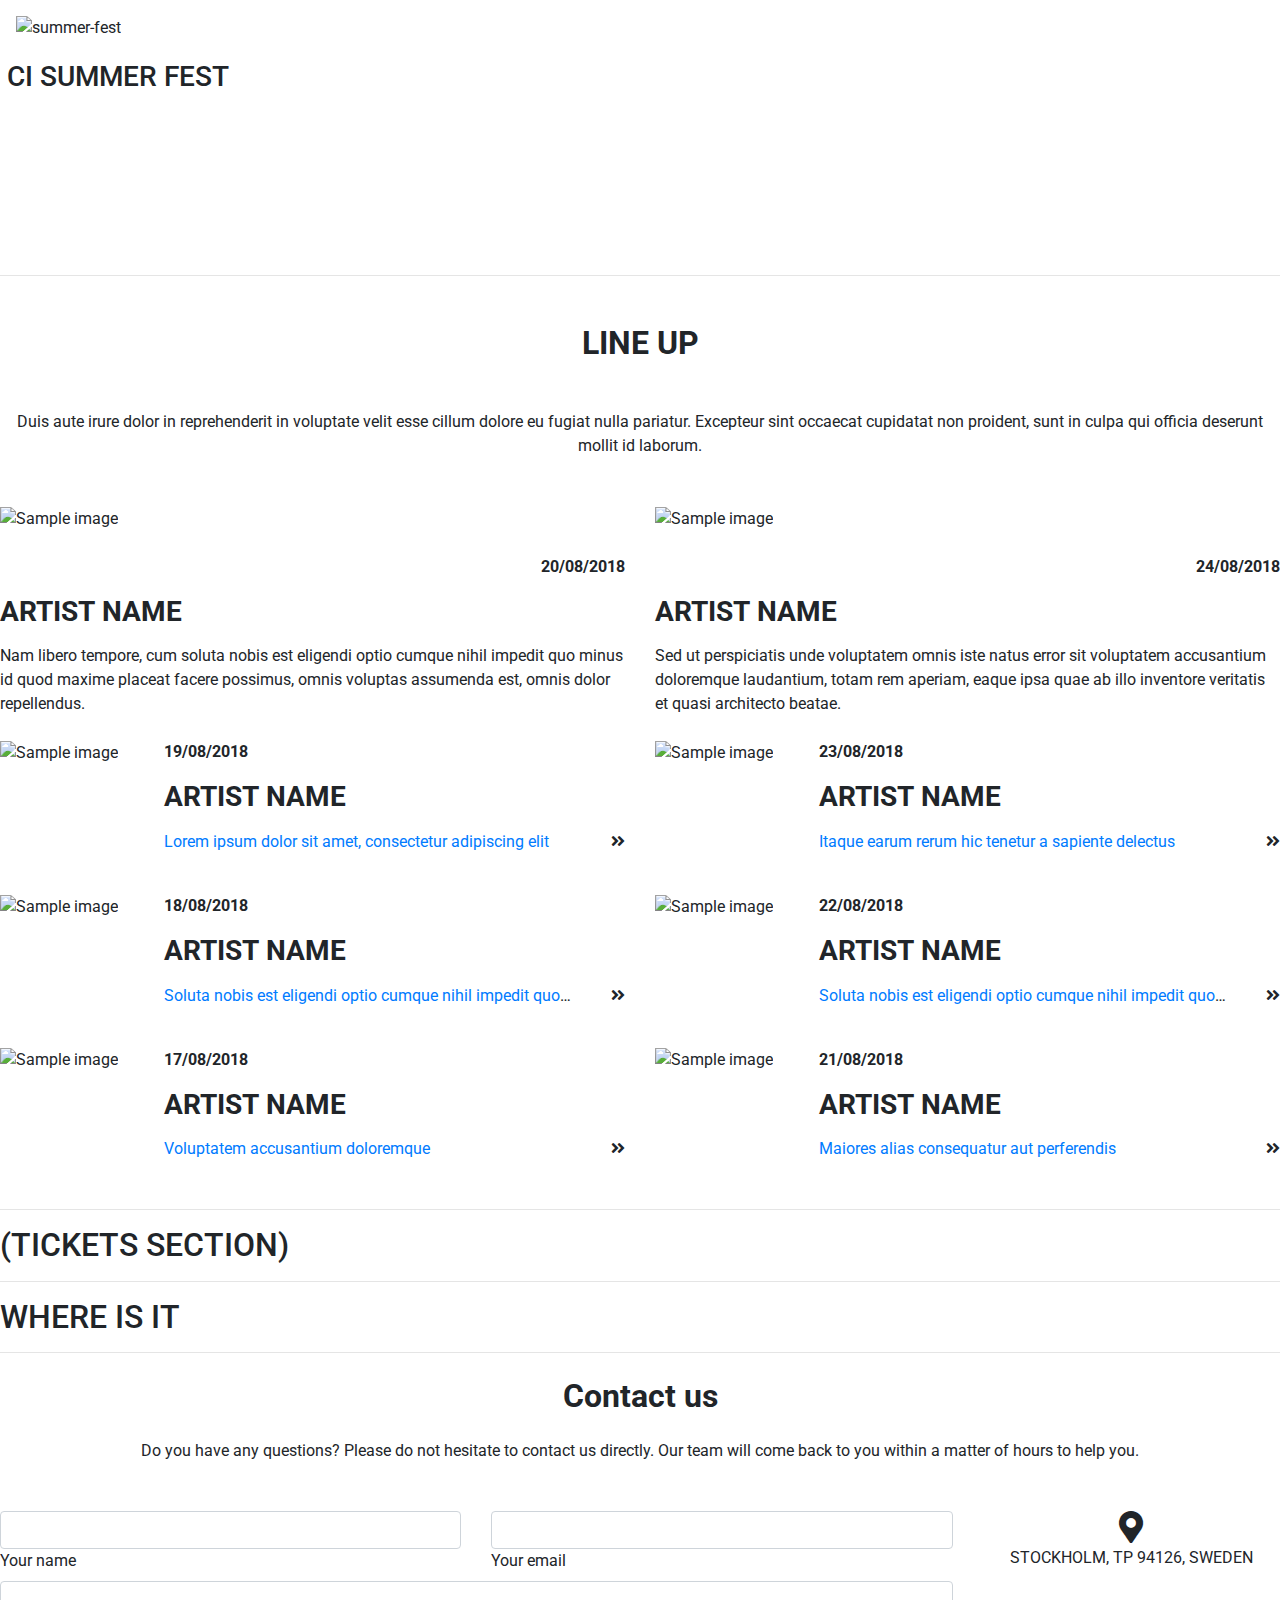
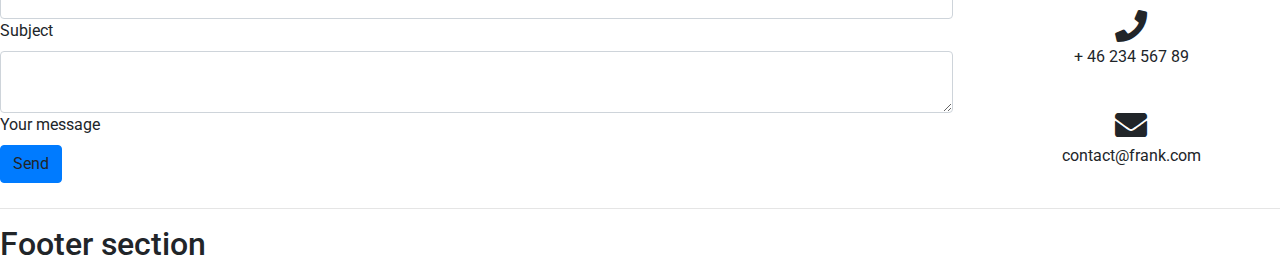
==== index.html @ f7950923 "my index" ====
<!DOCTYPE html>
<html lang="en">

<head>
    <meta charset="UTF-8">
    <meta name="viewport" content="width=device-width, initial-scale=1.0">
    <meta http-equiv="X-UA-Compatible" content="ie=edge">
    <title>Summer Fest</title>
    <link rel="stylesheet" href="style.css">
    <!-- Font Awesome -->
    <link rel="stylesheet" href="https://use.fontawesome.com/releases/v5.8.2/css/all.css">
    <!-- Bootstrap core CSS -->
    <link href="https://cdnjs.cloudflare.com/ajax/libs/twitter-bootstrap/4.3.1/css/bootstrap.min.css" rel="stylesheet">
    <!-- Material Design Bootstrap -->
    <link href="https://cdnjs.cloudflare.com/ajax/libs/mdbootstrap/4.8.7/css/mdb.min.css" rel="stylesheet">
    <link href="https://fonts.googleapis.com/css?family=Aldrich|Roboto&display=swap" rel="stylesheet">
    <link href="https://fonts.googleapis.com/css?family=Eagle+Lake&display=swap" rel="stylesheet">
</head>

<body>
    <!--Navbar -->
    <nav class="mb-1 navbar navbar-expand-lg navbar-dark .z-depth-5">
        <img src="summer-fest.png" alt="summer-fest">
        <button class="navbar-toggler" type="button" data-toggle="collapse" data-target="#navbarSupportedContent-4" aria-controls="navbarSupportedContent-4" aria-expanded="false" aria-label="Toggle navigation">
      <span class="navbar-toggler-icon"></span>
    </button>
        <div class="collapse navbar-collapse" id="navbarSupportedContent-4">
            <ul class="navbar-nav ml-auto">
                <li class="nav-item active">
                    <a class="nav-link" href="#" onclick="smoothScroll(document.getElementById('lineup'))">
                         LineUp
                        <span class="sr-only">(current)</span>
                    </a>
                </li>
                <li class="nav-item">
                    <a class="nav-link" href="#" onclick="smoothScroll(document.getElementById('tickets'))">
                         Tickets</a>
                </li>
                <li class="nav-item">
                    <a class="nav-link" href="#" onclick="smoothScroll(document.getElementById('location'))">
                         Location</a>
                </li>
                <li class="nav-item">
                    <a class="nav-link" href="#" onclick="smoothScroll(document.getElementById('contactus'))">
                         Contact Us</a>
                </li>
                <li class="nav-item dropdown">
                    <a class="nav-link dropdown-toggle" id="navbarDropdownMenuLink-4" data-toggle="dropdown" aria-haspopup="true" aria-expanded="false">
                        Sign IN/Up </a>
                    <div class="dropdown-menu dropdown-menu-right dropdown-info" aria-labelledby="navbarDropdownMenuLink-4">
                        <a class="dropdown-item" href="#">SignIN</a>
                        <a class="dropdown-item" href="#">SignUP</a>
                    </div>
                </li>
            </ul>
        </div>
    </nav>
    <!--/.Navbar -->

    <section id="calling">
        <div class="calling">
            <div class="video-overlay">
                <h3> CI SUMMER FEST</h3>
            </div>

            <video class="video-fluid z-depth-1" autoplay loop muted>
                   
                    <source src="video/Party.mp4" type="video/mp4" />
                  </video>
        </div>

    </section>
    <hr class="spacer ">

    <section id="lineup">
        <!--Section: Live preview-->
        <section id="v-1">

            <!-- Section: Magazine v.1 -->
            <section class="magazine-section my-5">

                <!-- Section heading -->
                <h2 class="h1-responsive font-weight-bold text-center my-5">LINE UP</h2>
                <!-- Section description -->
                <p class="text-center dark-grey-text w-responsive mx-auto mb-5">Duis aute irure dolor in reprehenderit in voluptate velit esse cillum dolore eu fugiat nulla pariatur. Excepteur sint occaecat cupidatat non proident, sunt in culpa qui officia deserunt mollit id laborum.</p>

                <!-- Grid row -->
                <div class="row">

                    <!-- Grid column -->
                    <div class="col-lg-6 col-md-12">

                        <!-- Featured news -->
                        <div class="single-news mb-4">

                            <!-- Image -->
                            <div class="view overlay rounded z-depth-1-half mb-4">
                                <img class="img-fluid" src="https://mdbootstrap.com/img/Photos/Others/images/82.jpg" alt="Sample image">
                                <a>
                                    <div class="mask rgba-white-slight"></div>
                                </a>
                            </div>

                            <!-- Data -->
                            <div class="news-data d-flex justify-content-between">
                                <a href="#!" class="light-blue-text">

                                </a>
                                <p class="font-weight-bold dark-grey-text"><i class="fas fa-clock-o pr-2"></i>20/08/2018</p>
                            </div>

                            <!-- Excerpt -->
                            <h3 class="font-weight-bold dark-grey-text mb-3"><a>ARTIST NAME</a></h3>
                            <p class="dark-grey-text">Nam libero tempore, cum soluta nobis est eligendi optio cumque nihil impedit quo minus id quod maxime placeat facere possimus, omnis voluptas assumenda est, omnis dolor repellendus.
                            </p>

                        </div>
                        <!-- Featured news -->

                        <!-- Small news -->
                        <div class="single-news mb-4">

                            <!-- Grid row -->
                            <div class="row">

                                <!-- Grid column -->
                                <div class="col-md-3">

                                    <!--Image-->
                                    <div class="view overlay rounded z-depth-1 mb-4">
                                        <img class="img-fluid" src="https://mdbootstrap.com/img/Photos/Others/photo8.jpg" alt="Sample image">
                                        <a>
                                            <div class="mask rgba-white-slight"></div>
                                        </a>
                                    </div>

                                </div>
                                <!-- Grid column -->

                                <!-- Grid column -->
                                <div class="col-md-9">

                                    <!-- Excerpt -->
                                    <p class="font-weight-bold dark-grey-text">19/08/2018</p>
                                    <h3 class="font-weight-bold dark-grey-text mb-3"><a>ARTIST NAME</a></h3>
                                    <div class="d-flex justify-content-between">
                                        <div class="col-11 text-truncate pl-0 mb-3">
                                            <a href="#!" class="dark-grey-text">Lorem ipsum dolor sit amet, consectetur adipiscing elit</a>
                                        </div>
                                        <a><i class="fas fa-angle-double-right"></i></a>
                                    </div>

                                </div>
                                <!-- Grid column -->

                            </div>
                            <!-- Grid row -->

                        </div>
                        <!-- Small news -->

                        <!-- Small news -->
                        <div class="single-news mb-4">

                            <!-- Grid row -->
                            <div class="row">

                                <!-- Grid column -->
                                <div class="col-md-3">

                                    <!--Image-->
                                    <div class="view overlay rounded z-depth-1 mb-4">
                                        <img class="img-fluid" src="https://mdbootstrap.com/img/Photos/Others/images/54.jpg" alt="Sample image">
                                        <a>
                                            <div class="mask rgba-white-slight"></div>
                                        </a>
                                    </div>

                                </div>
                                <!-- Grid column -->

                                <!-- Grid column -->
                                <div class="col-md-9">

                                    <!-- Excerpt -->
                                    <p class="font-weight-bold dark-grey-text">18/08/2018</p>
                                    <h3 class="font-weight-bold dark-grey-text mb-3"><a>ARTIST NAME</a></h3>
                                    <div class="d-flex justify-content-between">
                                        <div class="col-11 text-truncate pl-0 mb-3">
                                            <a href="#!" class="dark-grey-text">Soluta nobis est eligendi optio cumque nihil impedit
                          quo
                          minus</a>
                                        </div>
                                        <a><i class="fas fa-angle-double-right"></i></a>
                                    </div>

                                </div>
                                <!-- Grid column -->

                            </div>
                            <!-- Grid row -->

                        </div>
                        <!-- Small news -->

                        <!-- Small news -->
                        <div class="single-news mb-lg-0 mb-4">

                            <!-- Grid row -->
                            <div class="row">

                                <!-- Grid column -->
                                <div class="col-md-3">

                                    <!--Image-->
                                    <div class="view overlay rounded z-depth-1 mb-lg-0 mb-4">
                                        <img class="img-fluid" src="https://mdbootstrap.com/img/Photos/Others/images/49.jpg" alt="Sample image">
                                        <a>
                                            <div class="mask rgba-white-slight"></div>
                                        </a>
                                    </div>

                                </div>
                                <!-- Grid column -->

                                <!-- Grid column -->
                                <div class="col-md-9">

                                    <!-- Excerpt -->
                                    <p class="font-weight-bold dark-grey-text">17/08/2018</p>
                                    <h3 class="font-weight-bold dark-grey-text mb-3"><a>ARTIST NAME</a></h3>
                                    <div class="d-flex justify-content-between">
                                        <div class="col-11 text-truncate pl-0 mb-lg-0 mb-3">
                                            <a href="#!" class="dark-grey-text">Voluptatem accusantium doloremque</a>
                                        </div>
                                        <a><i class="fas fa-angle-double-right"></i></a>
                                    </div>

                                </div>
                                <!-- Grid column -->

                            </div>
                            <!-- Grid row -->

                        </div>
                        <!-- Small news -->

                    </div>
                    <!-- Grid column -->

                    <!-- Grid column -->
                    <div class="col-lg-6 col-md-12">

                        <!-- Featured news -->
                        <div class="single-news mb-4">

                            <!-- Image -->
                            <div class="view overlay rounded z-depth-1-half mb-4">
                                <img class="img-fluid" src="https://mdbootstrap.com/img/Photos/Others/images/84.jpg" alt="Sample image">
                                <a>
                                    <div class="mask rgba-white-slight"></div>
                                </a>
                            </div>

                            <!-- Data -->
                            <div class="news-data d-flex justify-content-between">
                                <a href="#!" class="pink-text">

                                </a>
                                <p class="font-weight-bold dark-grey-text"><i class="fas fa-clock-o pr-2"></i>24/08/2018</p>
                            </div>

                            <!-- Excerpt -->
                            <h3 class="font-weight-bold dark-grey-text mb-3">
                                <a>
                                    <h3 class="font-weight-bold dark-grey-text mb-3"><a>ARTIST NAME</a></h3>
                                </a>
                            </h3>
                            <p class="dark-grey-text">Sed ut perspiciatis unde voluptatem omnis iste natus error sit voluptatem accusantium doloremque laudantium, totam rem aperiam, eaque ipsa quae ab illo inventore veritatis et quasi architecto beatae.</p>

                        </div>
                        <!-- Featured news -->

                        <!-- Small news -->
                        <div class="single-news mb-4">

                            <!-- Grid row -->
                            <div class="row">

                                <!-- Grid column -->
                                <div class="col-md-3">

                                    <!--Image-->
                                    <div class="view overlay rounded z-depth-1 mb-4">
                                        <img class="img-fluid" src="https://mdbootstrap.com/img/Photos/Others/images/86.jpg" alt="Sample image">
                                        <a>
                                            <div class="mask rgba-white-slight"></div>
                                        </a>
                                    </div>

                                </div>
                                <!-- Grid column -->

                                <!-- Grid column -->
                                <div class="col-md-9">

                                    <!-- Excerpt -->
                                    <p class="font-weight-bold dark-grey-text">23/08/2018</p>
                                    <h3 class="font-weight-bold dark-grey-text mb-3"><a>ARTIST NAME</a></h3>
                                    <div class="d-flex justify-content-between">
                                        <div class="col-11 text-truncate pl-0 mb-3">
                                            <a href="#!" class="dark-grey-text">Itaque earum rerum hic tenetur a sapiente delectus</a>
                                        </div>
                                        <a><i class="fas fa-angle-double-right"></i></a>
                                    </div>

                                </div>
                                <!-- Grid column -->

                            </div>
                            <!-- Grid row -->

                        </div>
                        <!-- Small news -->

                        <!-- Small news -->
                        <div class="single-news mb-4">

                            <!-- Grid row -->
                            <div class="row">

                                <!-- Grid column -->
                                <div class="col-md-3">

                                    <!--Image-->
                                    <div class="view overlay rounded z-depth-1 mb-4">
                                        <img class="img-fluid" src="https://mdbootstrap.com/img/Photos/Others/images/48.jpg" alt="Sample image">
                                        <a>
                                            <div class="mask rgba-white-slight"></div>
                                        </a>
                                    </div>

                                </div>
                                <!-- Grid column -->

                                <!-- Grid column -->
                                <div class="col-md-9">

                                    <!-- Excerpt -->
                                    <p class="font-weight-bold dark-grey-text">22/08/2018</p>
                                    <h3 class="font-weight-bold dark-grey-text mb-3"><a>ARTIST NAME</a></h3>
                                    <div class="d-flex justify-content-between">
                                        <div class="col-11 text-truncate pl-0 mb-3">
                                            <a href="#!" class="dark-grey-text">Soluta nobis est eligendi optio cumque nihil impedit
                          quo
                          minus</a>
                                        </div>
                                        <a><i class="fas fa-angle-double-right"></i></a>
                                    </div>

                                </div>
                                <!-- Grid column -->

                            </div>
                            <!-- Grid row -->

                        </div>
                        <!-- Small news -->

                        <!-- Small news -->
                        <div class="single-news">

                            <!-- Grid row -->
                            <div class="row">

                                <!-- Grid column -->
                                <div class="col-md-3">

                                    <!--Image-->
                                    <div class="view overlay rounded z-depth-1 mb-md-0 mb-4">
                                        <img class="img-fluid" src="https://mdbootstrap.com/img/Photos/Horizontal/E-commerce/Products/img%20(56).jpg" alt="Sample image">
                                        <a>
                                            <div class="mask rgba-white-slight"></div>
                                        </a>
                                    </div>

                                </div>
                                <!-- Grid column -->

                                <!-- Grid column -->
                                <div class="col-md-9">

                                    <!-- Excerpt -->
                                    <p class="font-weight-bold dark-grey-text">21/08/2018</p>
                                    <h3 class="font-weight-bold dark-grey-text mb-3"><a>ARTIST NAME</a></h3>
                                    <div class="d-flex justify-content-between">
                                        <div class="col-11 text-truncate pl-0">
                                            <a href="#!" class="dark-grey-text">Maiores alias consequatur aut perferendis</a>
                                        </div>
                                        <a><i class="fas fa-angle-double-right"></i></a>
                                    </div>

                                </div>
                                <!-- Grid column -->

                            </div>
                            <!-- Grid row -->

                        </div>
                        <!-- Small news -->

                    </div>
                    <!-- Grid column -->

                </div>
                <!-- Grid row -->

            </section>
            <!-- Section: Magazine v.1 -->

        </section>
        <!--Section: Live preview-->

    </section>
    <hr class="spacer ">

    <section id="tickets">
        <h2>(TICKETS SECTION)</h2>

    </section>
    <hr class="spacer ">

    <section id="location">
        <h2>WHERE IS IT</h2>
        <div id="map"></div>

    </section>
    <hr class="spacer ">

    <section id="contactus">

        <!--Section: Contact v.2-->
        <section class="mb-4">

            <!--Section heading-->
            <h2 class="h1-responsive font-weight-bold text-center my-4">Contact us</h2>
            <!--Section description-->
            <p class="text-center w-responsive mx-auto mb-5">Do you have any questions? Please do not hesitate to contact us directly. Our team will come back to you within a matter of hours to help you.</p>

            <div class="row">

                <!--Grid column-->
                <div class="col-md-9 mb-md-0 mb-5">
                    <form id="contact-form" name="contact-form" action="mail.php" method="POST">

                        <!--Grid row-->
                        <div class="row">

                            <!--Grid column-->
                            <div class="col-md-6">
                                <div class="md-form mb-0">
                                    <input type="text" id="name" name="name" class="form-control">
                                    <label for="name" class="">Your name</label>
                                </div>
                            </div>
                            <!--Grid column-->

                            <!--Grid column-->
                            <div class="col-md-6">
                                <div class="md-form mb-0">
                                    <input type="text" id="email" name="email" class="form-control">
                                    <label for="email" class="">Your email</label>
                                </div>
                            </div>
                            <!--Grid column-->

                        </div>
                        <!--Grid row-->

                        <!--Grid row-->
                        <div class="row">
                            <div class="col-md-12">
                                <div class="md-form mb-0">
                                    <input type="text" id="subject" name="subject" class="form-control">
                                    <label for="subject" class="">Subject</label>
                                </div>
                            </div>
                        </div>
                        <!--Grid row-->

                        <!--Grid row-->
                        <div class="row">

                            <!--Grid column-->
                            <div class="col-md-12">

                                <div class="md-form">
                                    <textarea type="text" id="message" name="message" rows="2" class="form-control md-textarea"></textarea>
                                    <label for="message">Your message</label>
                                </div>

                            </div>
                        </div>
                        <!--Grid row-->

                    </form>

                    <div class="text-center text-md-left">
                        <a class="btn btn-primary" onclick="document.getElementById('contact-form').submit();">Send</a>
                    </div>
                    <div class="status"></div>
                </div>
                <!--Grid column-->

                <!--Grid column-->
                <div class="col-md-3 text-center">
                    <ul class="list-unstyled mb-0">
                        <li><i class="fas fa-map-marker-alt fa-2x"></i>
                            <p>STOCKHOLM, TP 94126, SWEDEN</p>
                        </li>

                        <li><i class="fas fa-phone mt-4 fa-2x"></i>
                            <p>+ 46 234 567 89</p>
                        </li>

                        <li><i class="fas fa-envelope mt-4 fa-2x"></i>
                            <p>contact@frank.com</p>
                        </li>
                    </ul>
                </div>
                <!--Grid column-->

            </div>

        </section>
        <!--Section: Contact v.2-->

    </section>
    <hr class="spacer ">
    <h2>Footer section</h2>
    <section id="footer">


    </section>








    <!--map script-->

    <script src="https://developers.google.com/maps/documentation/javascript/examples/markerclusterer/markerclusterer.js">
    </script>
    <script async defer src="https://maps.googleapis.com/maps/api/js?key=AIzaSyA6pdCrVsqA6Rtqsj4NdUhnxN4kLAmQtAM&callback=initMap">
    </script>
    <script>
        function initMap() {
            var map = new google.maps.Map(document.getElementById("map"), {
                zoom: 15,
                center: {
                    lat: 59.362170,
                    lng: 18.057896
                }
            });
            var labels = "ABCDEFGHIJKLMONPQRSTUVWXYZ";
            var locations = [{
                lat: 59.362170,
                lng: 18.057896
            }];
            var markers = locations.map(function(location, i) {
                return new google.maps.Marker({
                    position: location,
                    label: labels[i % labels.length]
                });
            });
            var markerCluster = new MarkerClusterer(map, markers, {
                imagePath: 'https://developers.google.com/maps/documentation/javascript/examples/markerclusterer/m'
            });
        }
    </script>


    <!--scroll script-->


    <script>
        //scroll to the map
        window.smoothScroll = function(target) {
            var scrollContainer = target;
            do { //find scroll container
                scrollContainer = scrollContainer.parentNode;
                if (!scrollContainer) return;
                scrollContainer.scrollTop += 1;
            } while (scrollContainer.scrollTop == 0);
            var targetY = 0;
            do { //find the top of target relatively to the container
                if (target == scrollContainer) break;
                targetY += target.offsetTop;
            } while (target = target.offsetParent);
            scroll = function(c, a, b, i) {
                    i++;
                    if (i > 30) return;
                    c.scrollTop = a + (b - a) / 30 * i;
                    setTimeout(function() {
                        scroll(c, a, b, i);
                    }, 20);
                }
                // start scrolling
            scroll(scrollContainer, scrollContainer.scrollTop, targetY, 0);
        }
    </script>






    <!-- JQuery -->
    <script type="text/javascript" src="https://cdnjs.cloudflare.com/ajax/libs/jquery/3.4.1/jquery.min.js"></script>
    <!-- Bootstrap tooltips -->
    <script type="text/javascript" src="https://cdnjs.cloudflare.com/ajax/libs/popper.js/1.14.4/umd/popper.min.js"></script>
    <!-- Bootstrap core JavaScript -->
    <script type="text/javascript" src="https://cdnjs.cloudflare.com/ajax/libs/twitter-bootstrap/4.3.1/js/bootstrap.min.js"></script>
    <!-- MDB core JavaScript -->
    <script type="text/javascript" src="https://cdnjs.cloudflare.com/ajax/libs/mdbootstrap/4.8.7/js/mdb.min.js"></script>
</body>

</html>
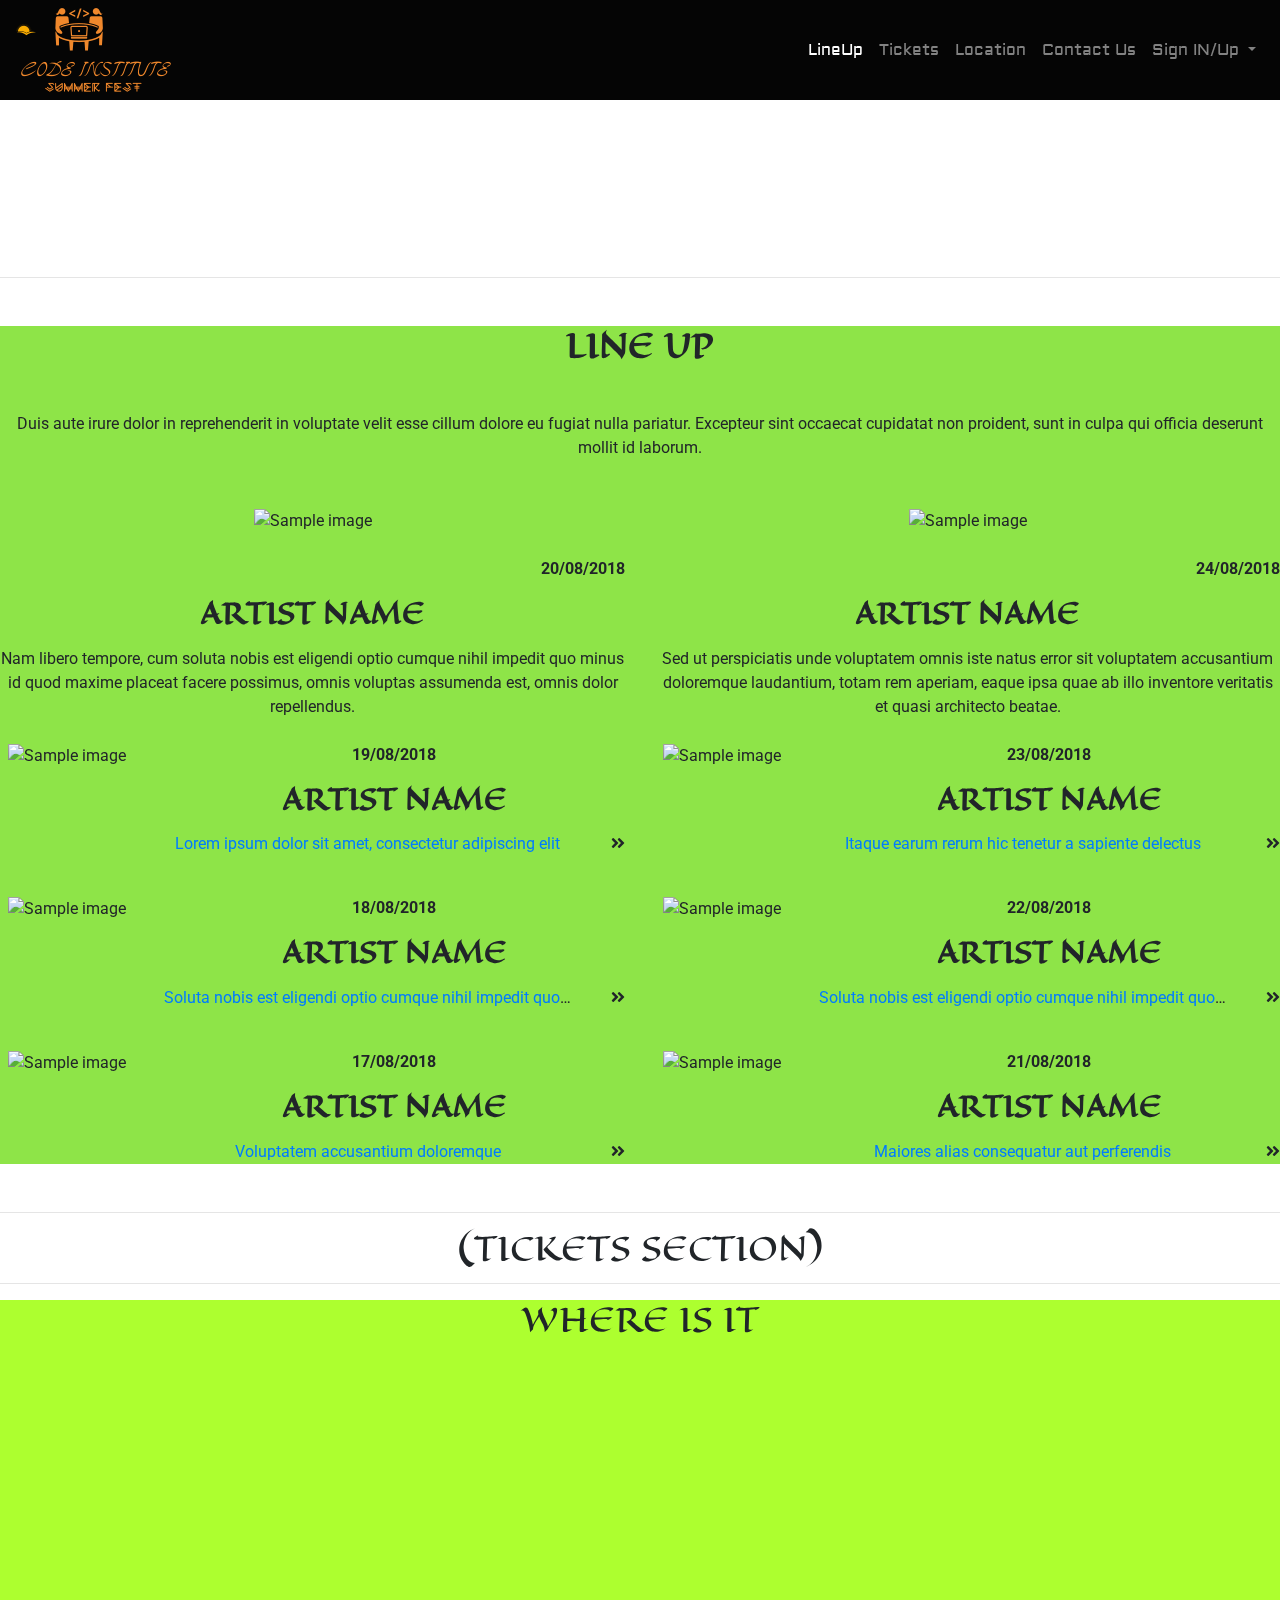
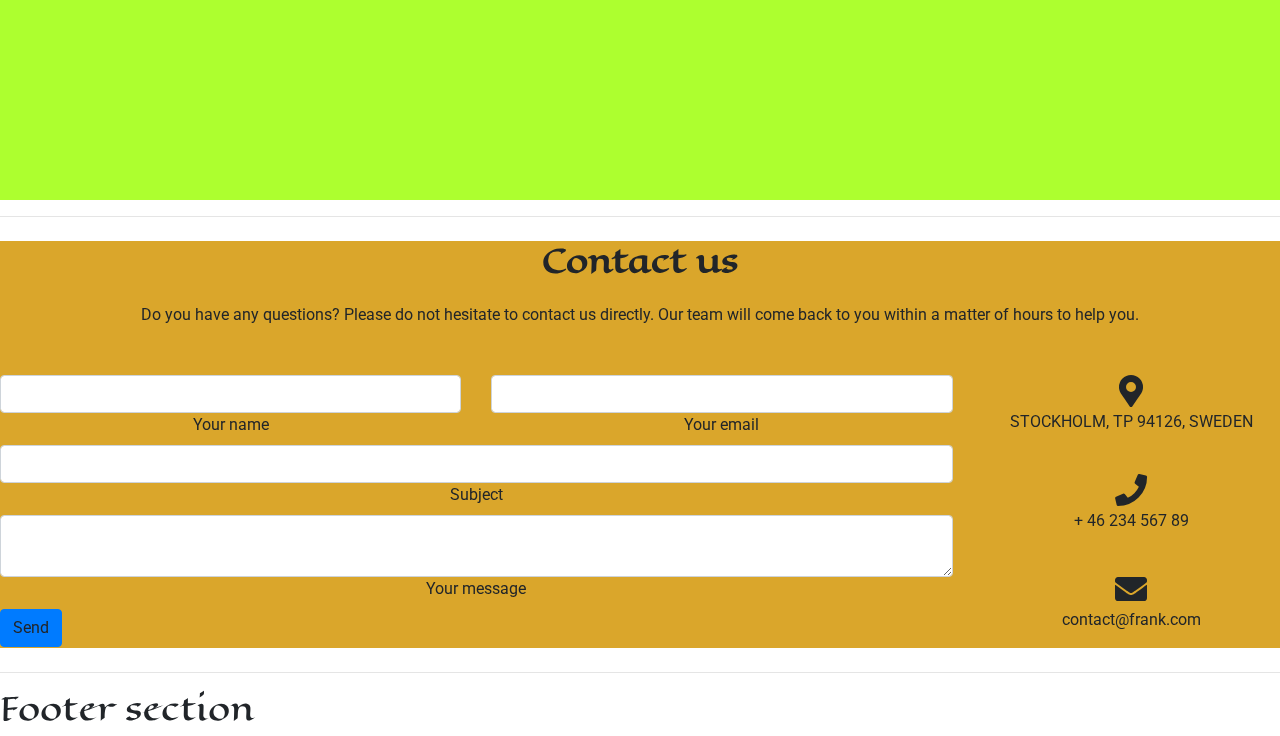
==== commit f2d9ab3d: "my index" ====
--- a/index.html
+++ b/index.html
@@ -57,7 +57,7 @@
     </nav>
     <!--/.Navbar -->
 
-    <section id="calling">
+    <section id="calling" .z-depth-5>
         <div class="calling">
             <div class="video-overlay">
                 <h3> CI SUMMER FEST</h3>
@@ -72,7 +72,7 @@
     </section>
     <hr class="spacer ">
 
-    <section id="lineup">
+    <section id="lineup" .z-depth-5>
         <!--Section: Live preview-->
         <section id="v-1">
 
@@ -424,20 +424,20 @@
     </section>
     <hr class="spacer ">
 
-    <section id="tickets">
+    <section id="tickets" .z-depth-5>
         <h2>(TICKETS SECTION)</h2>
 
     </section>
     <hr class="spacer ">
 
-    <section id="location">
+    <section id="location" .z-depth-5>
         <h2>WHERE IS IT</h2>
         <div id="map"></div>
 
     </section>
     <hr class="spacer ">
 
-    <section id="contactus">
+    <section id="contactus" .z-depth-5>
 
         <!--Section: Contact v.2-->
         <section class="mb-4">
@@ -538,7 +538,7 @@
     </section>
     <hr class="spacer ">
     <h2>Footer section</h2>
-    <section id="footer">
+    <section id="footer" .z-depth-5>
 
 
     </section>
--- a/style.css
+++ b/style.css
@@ -0,0 +1,91 @@
+.navbar {
+    background-color: #050505;
+}
+
+.nav-item:hover {
+    background: #67c41b;
+    border: 3px solid white;
+    border-radius: 4px;
+}
+
+nav {
+    font-family: 'Roboto', sans-serif;
+    font-family: 'Aldrich', sans-serif;
+}
+
+.navbar-collapse {
+    background-color: #050505;
+}
+
+.video-fluid {
+    width: 100%;
+    height: auto;
+    margin-top: 0px;
+}
+
+
+/* calling text*/
+
+.video-overlay {
+    position: absolute;
+    z-index: 9999999999;
+    margin-top: 40px;
+    text-align: center !important;
+    justify-items: center;
+    mix-blend-mode: overlay;
+    color: white;
+    font-family: 'Trebuchet MS', 'Lucida Sans Unicode', 'Lucida Grande', 'Lucida Sans', Arial, sans-serif
+}
+
+.calling {
+    height: auto;
+    text-align: center;
+}
+
+hr {
+    border: 1px solid #f1f1f1;
+    margin-bottom: 25px;
+    text-align: center;
+}
+
+
+/* map*/
+
+#map {
+    min-height: 400px;
+    max-width: 1000px;
+    margin: 0 auto;
+    margin-bottom: 90px;
+}
+
+section {
+    text-align: center;
+}
+
+
+/* section background*/
+
+#contactus {
+    background-color: #daa62b;
+}
+
+#lineup {
+    background-color: #8ee448;
+}
+
+#location {
+    background-color: greenyellow;
+    height: 500px
+}
+
+
+/*text fonts*/
+
+h1,
+h2,
+h3,
+h4,
+h5,
+h6 {
+    font-family: 'Eagle Lake', cursive;
+}